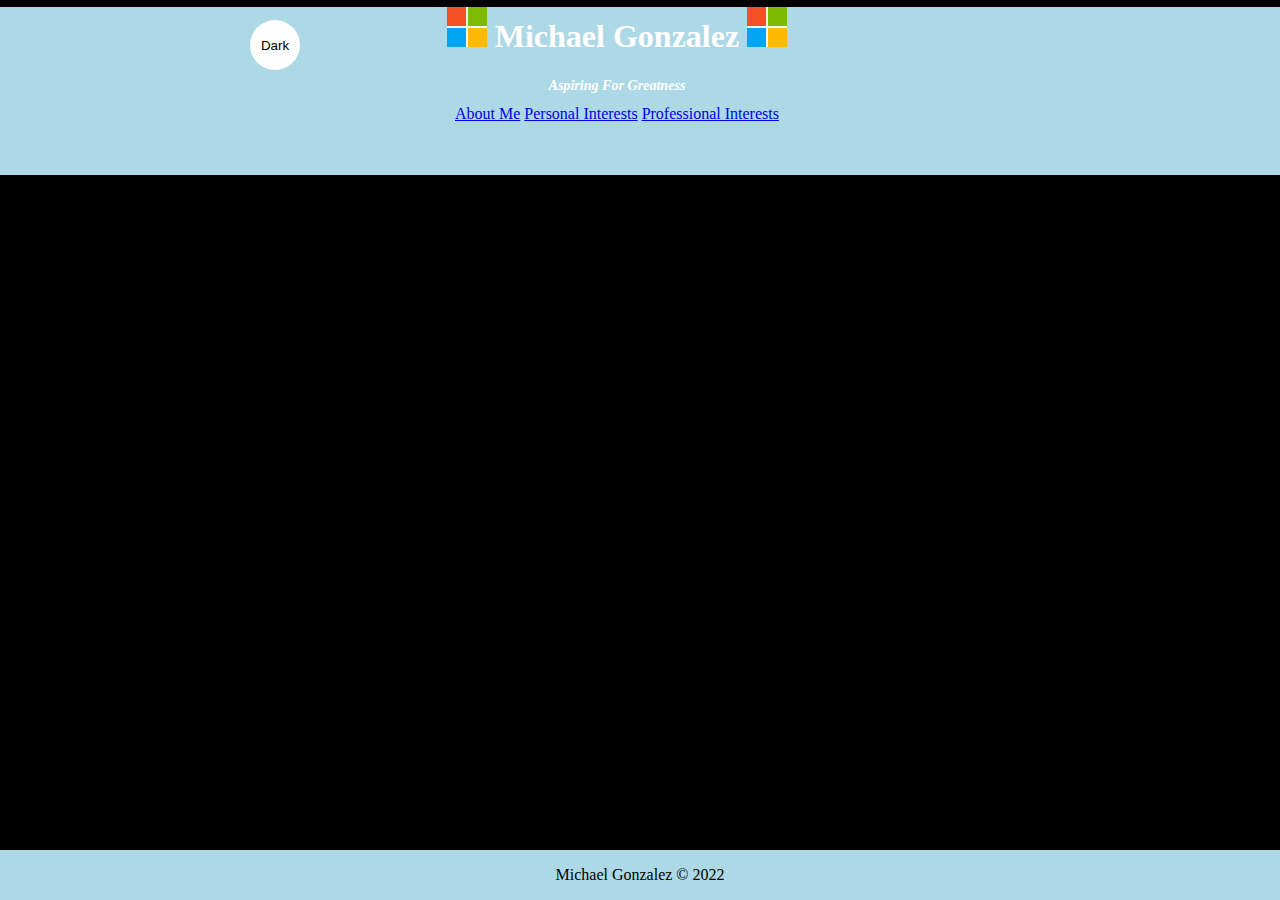
==== index.html @ bde08445 "Changed html file name" ====
<!DOCTYPE html>
<html lang="en">

<head>
    <title>Michael Gonzalez Website</title>
    <link rel="stylesheet" href="main.css">
    <meta charset="utf-8">
    <meta name="viewport" content="width=device-width, initial-scale=1">
</head>

<body>
    <header class="header">
        <h1 class="header-main">
            <div>
                <button class="btn">Dark</button>
            </div>

            <body class="dark-theme"></body>
            <img class="header-image"
                src="[data-uri]"
                alt="Microsoft2">
            Michael Gonzalez
            <img class="header-image"
                src="[data-uri]"
                alt="Microsoft1">
        </h1>
        <h2>Aspiring For Greatness</h2>
        <div>
            <a href="javascript:AboutMe()">About Me</a>
            <a href="javascript:PersonalInterest()">Personal Interests</a>
            <a href="javascript:ProfessionalInterest()">Professional Interests</a>
        </div>
    </header>

    <section id="about-me-section" class="hidden">
        <h2>About Me</h2>
        <p>My name is Michael and I like to code, I mainly enjoy C# but like to dwell in HTML, CSS and Javascript.</p>
        <h3>Display Switch</h3>
        <p id="msg">Display S..</p>
        <ul>
            <li class="list"> Add visual styles </li>
            <li class="list"> Add light and dark themes</li>
            <li> Enable switching the theme</li>
        </ul>
        <script src="app.js"></script>
        <noscript>You need to enable JavaScript to view the full site.</noscript>
    </section>
    <section id="personal-interest-section" class="hidden">
        <h2> Personal Interest</h2>
        <p>Some of my personal interests include coding and learning how to code, learning from friends is so
            beneficial
            and I am grateful for all opportunites.</p>
    </section>
    <section id="professional-interest-section" class="hidden">
        <h2> Professional Interest</h2>
        <p> Coding</p>
    </section>
    <footer>
        <p>Michael Gonzalez &#169; 2022 </p>
    </footer>
    <form>
    </form>
</body>

</html>
---- main.css ----
.header {
    background-color: lightblue;
    font-family: 'Times New Roman', Times, serif;
    text-align: center;
    margin-top: -1.1%;
    margin-right: -.4%;
    margin-left: -4%;
    padding-bottom: 4%;
}

.header h2 {
    font-style: italic;
    font-size: 1.1vw;
}

.hidden {
    display: none;
}

body {
    background-color: white;
    margin: 0px;
}

.header-image {
    width: 100%;
    max-width: 40px;
}

#about-me-section {
    height: 100px;
}

footer {
    display: flex;
    justify-content: center;
    text-align: center;
    color: black;
    background-color: lightblue;
    width: 100%;
    height: 50px;
    bottom: 0px;
    position: fixed;
}

:root {
    --white: #FFFFFF;
    --black: #000000;
}

body {
    background: var(--bg);
    color: var(--fontColor);
    font-family: 'Times New Roman', Times, serif;
}

ul {
    font-family: 'Times New Roman', Times, serif;
}

li {
    list-style: circle;
}

.list {
    list-style: square;
}

#msg {
    font-family: 'Courier New', Courier, monospace;
}

.light-theme {
    --bg: var(--white);
    --fontColor: var(--black);
    --btnBg: var(--black);
    --btnFontColor: var(--white);
}

.dark-theme {
    --bg: var(--black);
    --fontColor: var(--white);
    --btnBg: var(--white);
    --btnFontColor: var(--black);
}

.btn {
    position: absolute;
    top: 20px;
    left: 250px;
    height: 50px;
    width: 50px;
    border-radius: 50%;
    border: none;
    color: var(--btnFontColor);
    background-color: var(--btnBg);
}
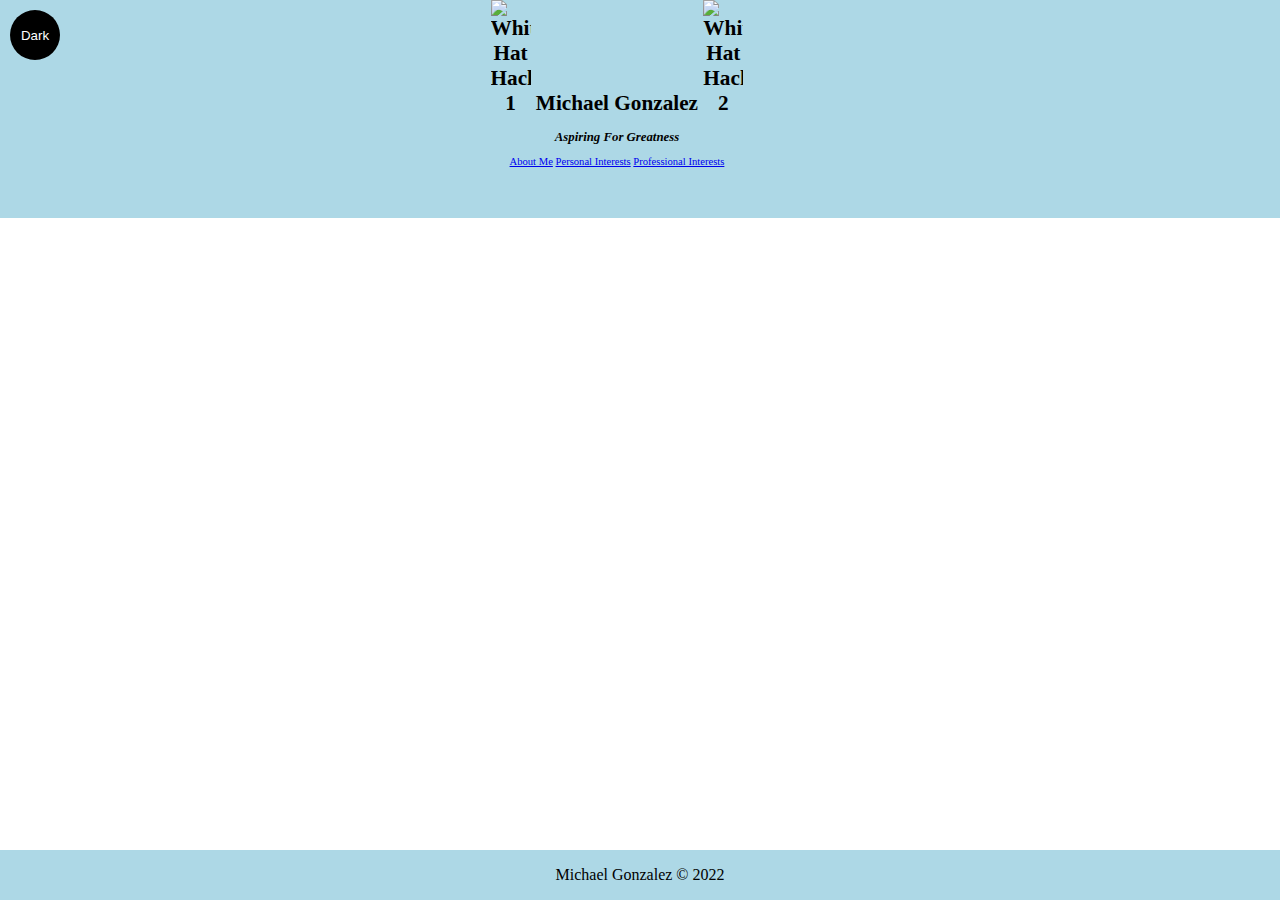
==== commit 37936f4b: "Changed Position of Light/Dark mode button" ====
--- a/index.html
+++ b/index.html
@@ -15,14 +15,12 @@
                 <button class="btn">Dark</button>
             </div>
 
-            <body class="dark-theme"></body>
-            <img class="header-image"
-                src="[data-uri]"
-                alt="Microsoft2">
+            <body class="light-theme"></body>
+            <img class="header-image" src="https://www.ecpi.edu/sites/default/files/whitehat.png"
+                alt="White Hat Hacker 1">
             Michael Gonzalez
-            <img class="header-image"
-                src="[data-uri]"
-                alt="Microsoft1">
+            <img class="header-image" src="https://www.ecpi.edu/sites/default/files/whitehat.png"
+                alt="White Hat Hacker 2">
         </h1>
         <h2>Aspiring For Greatness</h2>
         <div>
@@ -31,18 +29,16 @@
             <a href="javascript:ProfessionalInterest()">Professional Interests</a>
         </div>
     </header>
-
     <section id="about-me-section" class="hidden">
         <h2>About Me</h2>
         <p>My name is Michael and I like to code, I mainly enjoy C# but like to dwell in HTML, CSS and Javascript.</p>
-        <h3>Display Switch</h3>
-        <p id="msg">Display S..</p>
+        <h3>Hobbies</h3>
+        <p id="msg">Listed In Preference</p>
         <ul>
-            <li class="list"> Add visual styles </li>
-            <li class="list"> Add light and dark themes</li>
-            <li> Enable switching the theme</li>
+            <li class="list"> Family Time</li>
+            <li class="list"> Coding</li>
+            <li> Working Out</li>
         </ul>
-        <script src="app.js"></script>
         <noscript>You need to enable JavaScript to view the full site.</noscript>
     </section>
     <section id="personal-interest-section" class="hidden">
@@ -58,6 +54,7 @@
     <footer>
         <p>Michael Gonzalez &#169; 2022 </p>
     </footer>
+    <script src="app.js"></script>
     <form>
     </form>
 </body>
--- a/main.css
+++ b/main.css
@@ -1,16 +1,17 @@
 .header {
     background-color: lightblue;
     font-family: 'Times New Roman', Times, serif;
+    font-size: .83vw;
     text-align: center;
-    margin-top: -1.1%;
-    margin-right: -.4%;
-    margin-left: -4%;
-    padding-bottom: 4%;
+    margin-top: -1.1vw;
+    margin-right: -.4vw;
+    margin-left: -4vw;
+    padding-bottom: 4vw;
 }
 
 .header h2 {
     font-style: italic;
-    font-size: 1.1vw;
+    font-size: 1vw;
 }
 
 .hidden {
@@ -86,8 +87,8 @@
 
 .btn {
     position: absolute;
-    top: 20px;
-    left: 250px;
+    top: 10px;
+    left: 10px;
     height: 50px;
     width: 50px;
     border-radius: 50%;
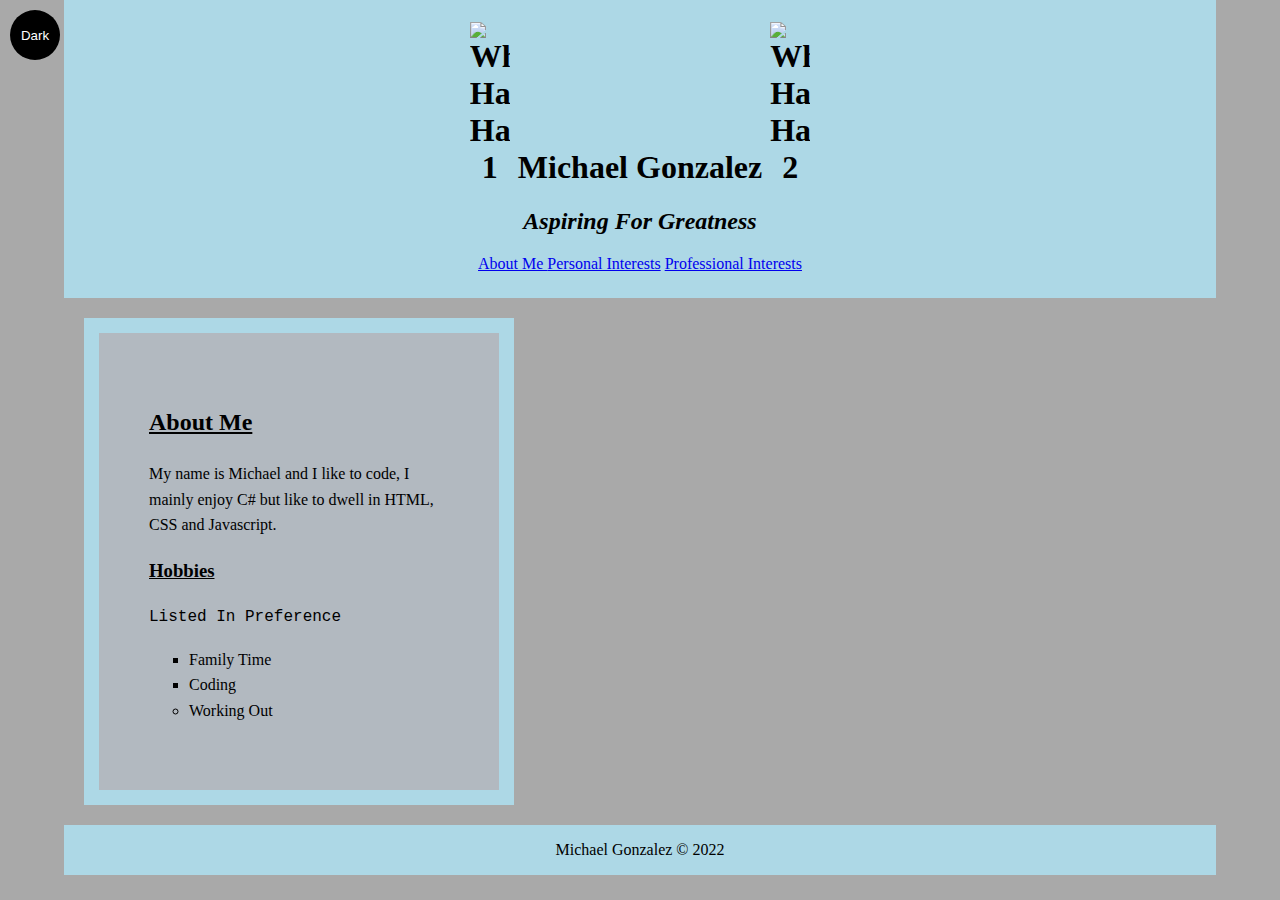
==== commit d241f57f: "Changes to styling" ====
--- a/index.html
+++ b/index.html
@@ -24,15 +24,17 @@
         </h1>
         <h2>Aspiring For Greatness</h2>
         <div>
-            <a href="javascript:AboutMe()">About Me</a>
+            <a href="javascript:AboutMe()">About Me </a>
             <a href="javascript:PersonalInterest()">Personal Interests</a>
             <a href="javascript:ProfessionalInterest()">Professional Interests</a>
         </div>
     </header>
-    <section id="about-me-section" class="hidden">
-        <h2>About Me</h2>
+    <section id="about-me-section" class="aboutme">
+        <!-- I applied inline styling please excuse this bad practice-->
+        <h2 style="text-decoration: underline;">About Me</h2>
         <p>My name is Michael and I like to code, I mainly enjoy C# but like to dwell in HTML, CSS and Javascript.</p>
-        <h3>Hobbies</h3>
+        <!-- I applied inline styling please excuse this bad practice-->
+        <h3 style="text-decoration: underline;">Hobbies</h3>
         <p id="msg">Listed In Preference</p>
         <ul>
             <li class="list"> Family Time</li>
@@ -42,17 +44,25 @@
         <noscript>You need to enable JavaScript to view the full site.</noscript>
     </section>
     <section id="personal-interest-section" class="hidden">
-        <h2> Personal Interest</h2>
-        <p>Some of my personal interests include coding and learning how to code, learning from friends is so
-            beneficial
-            and I am grateful for all opportunites.</p>
+        <!-- I applied inline styling please excuse this bad practice-->
+        <h2 style="text-decoration: underline;">Personal Interests</h2>
+        <p>Some of my personal interests include:
+        <ul>
+            <li class="list"> Coding</li>
+            <li class="list"> Learning how to code</li>
+            <li class="list">Learning from friends is so beneficial and I am grateful for all opportunites.</li>
+        </ul>
+        </p>
     </section>
     <section id="professional-interest-section" class="hidden">
-        <h2> Professional Interest</h2>
-        <p> Coding</p>
+        <!-- I applied inline styling please excuse this bad practice-->
+        <h2 style="text-decoration: underline;"> Professional Interest</h2>
+        <p> Coding</br> Learning New Frameworks</br> Continous Learning</br> Software Development/ Software Engineering
+            is my passion!
+        </p>
     </section>
     <footer>
-        <p>Michael Gonzalez &#169; 2022 </p>
+        <p> Michael Gonzalez &#169; 2022 </p>
     </footer>
     <script src="app.js"></script>
     <form>
--- a/main.css
+++ b/main.css
@@ -1,17 +1,13 @@
 .header {
     background-color: lightblue;
     font-family: 'Times New Roman', Times, serif;
-    font-size: .83vw;
     text-align: center;
-    margin-top: -1.1vw;
-    margin-right: -.4vw;
-    margin-left: -4vw;
-    padding-bottom: 4vw;
+    padding-bottom: 25px;
+    padding-top: 1px;
 }
 
 .header h2 {
     font-style: italic;
-    font-size: 1vw;
 }
 
 .hidden {
@@ -21,6 +17,8 @@
 body {
     background-color: white;
     margin: 0px;
+    padding-left: 5vw;
+    padding-right: 5vw;
 }
 
 .header-image {
@@ -28,8 +26,9 @@
     max-width: 40px;
 }
 
-#about-me-section {
-    height: 100px;
+section {
+    background-color: white;
+    padding: 50px
 }
 
 footer {
@@ -40,12 +39,11 @@
     background-color: lightblue;
     width: 100%;
     height: 50px;
-    bottom: 0px;
-    position: fixed;
 }
 
 :root {
-    --white: #FFFFFF;
+    --white: white;
+    --gray: darkgray;
     --black: #000000;
 }
 
@@ -53,6 +51,33 @@
     background: var(--bg);
     color: var(--fontColor);
     font-family: 'Times New Roman', Times, serif;
+}
+
+.aboutme {
+    background-color: rgb(178, 185, 192);
+    width: 300px;
+    border: 15px solid lightblue;
+    padding: 50px;
+    margin: 20px;
+    line-height: 1.6;
+}
+
+#personal-interest-section {
+    background-color: rgb(178, 185, 192);
+    width: 300px;
+    border: 15px solid lightblue;
+    padding: 50px;
+    margin: 20px;
+    line-height: 1.6;
+}
+
+#professional-interest-section {
+    background-color: rgb(178, 185, 192);
+    width: 300px;
+    border: 15px solid lightblue;
+    padding: 50px;
+    margin: 20px;
+    line-height: 1.6;
 }
 
 ul {
@@ -72,7 +97,7 @@
 }
 
 .light-theme {
-    --bg: var(--white);
+    --bg: var(--gray);
     --fontColor: var(--black);
     --btnBg: var(--black);
     --btnFontColor: var(--white);
@@ -80,7 +105,7 @@
 
 .dark-theme {
     --bg: var(--black);
-    --fontColor: var(--white);
+    --fontColor: var(--black);
     --btnBg: var(--white);
     --btnFontColor: var(--black);
 }
@@ -95,4 +120,12 @@
     border: none;
     color: var(--btnFontColor);
     background-color: var(--btnBg);
+}
+
+@media only screen and (max-width: 600px) {
+    .btn {
+        position: absolute;
+        bottom: 10px;
+        top: inherit;
+    }
 }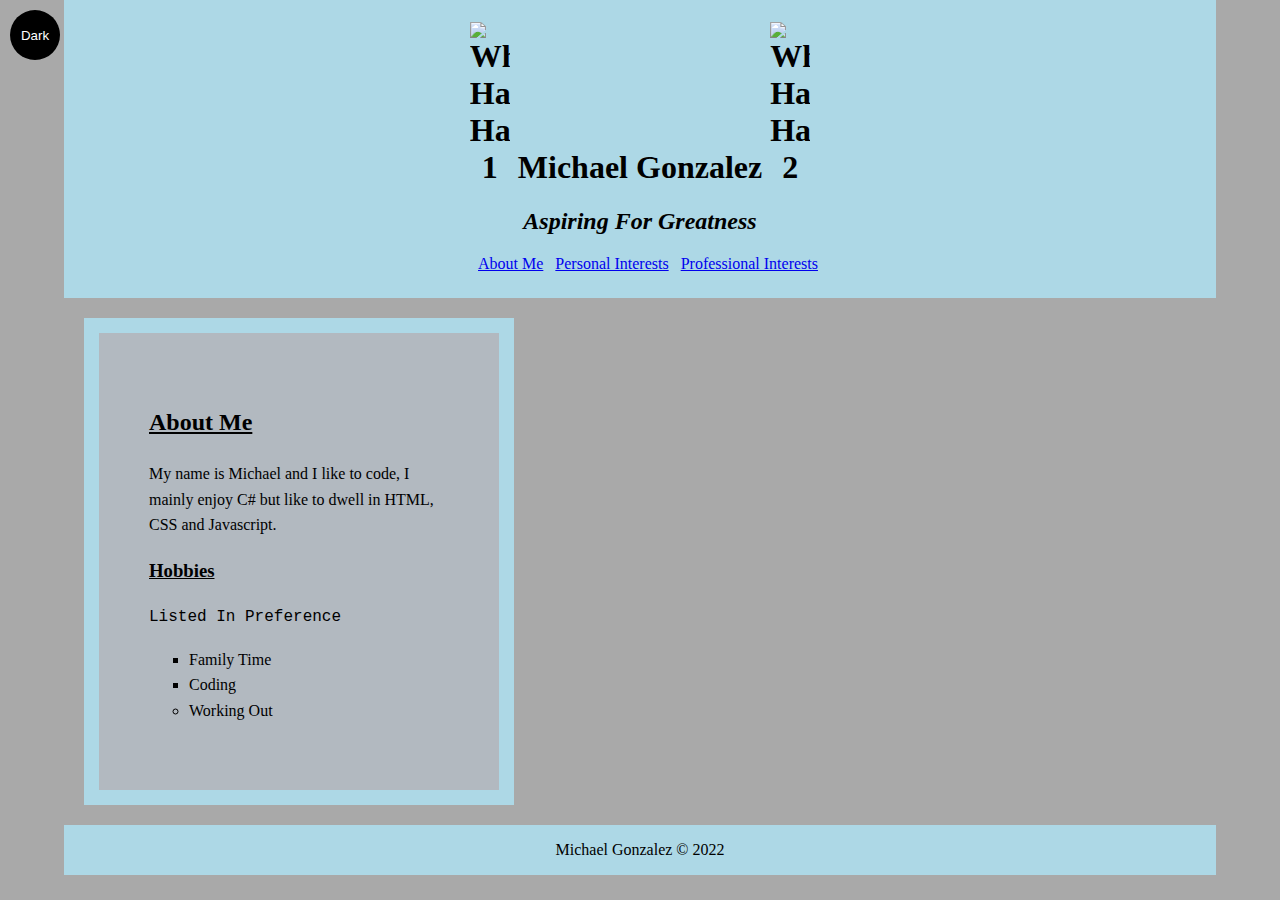
==== commit 90177a76: "Adjusted box sizing" ====
--- a/index.html
+++ b/index.html
@@ -24,9 +24,9 @@
         </h1>
         <h2>Aspiring For Greatness</h2>
         <div>
-            <a href="javascript:AboutMe()">About Me </a>
-            <a href="javascript:PersonalInterest()">Personal Interests</a>
-            <a href="javascript:ProfessionalInterest()">Professional Interests</a>
+            &nbsp;&nbsp;&nbsp;&nbsp;<a href="javascript:AboutMe()">About Me</a> &nbsp;
+            <a href="javascript:PersonalInterest()">Personal Interests</a> &nbsp;
+            <a href="javascript:ProfessionalInterest()">Professional Interests</a> </br>
         </div>
     </header>
     <section id="about-me-section" class="aboutme">
--- a/main.css
+++ b/main.css
@@ -55,7 +55,7 @@
 
 .aboutme {
     background-color: rgb(178, 185, 192);
-    width: 300px;
+    max-width: 300px;
     border: 15px solid lightblue;
     padding: 50px;
     margin: 20px;
@@ -64,7 +64,7 @@
 
 #personal-interest-section {
     background-color: rgb(178, 185, 192);
-    width: 300px;
+    max-width: 300px;
     border: 15px solid lightblue;
     padding: 50px;
     margin: 20px;
@@ -73,7 +73,7 @@
 
 #professional-interest-section {
     background-color: rgb(178, 185, 192);
-    width: 300px;
+    max-width: 300px;
     border: 15px solid lightblue;
     padding: 50px;
     margin: 20px;
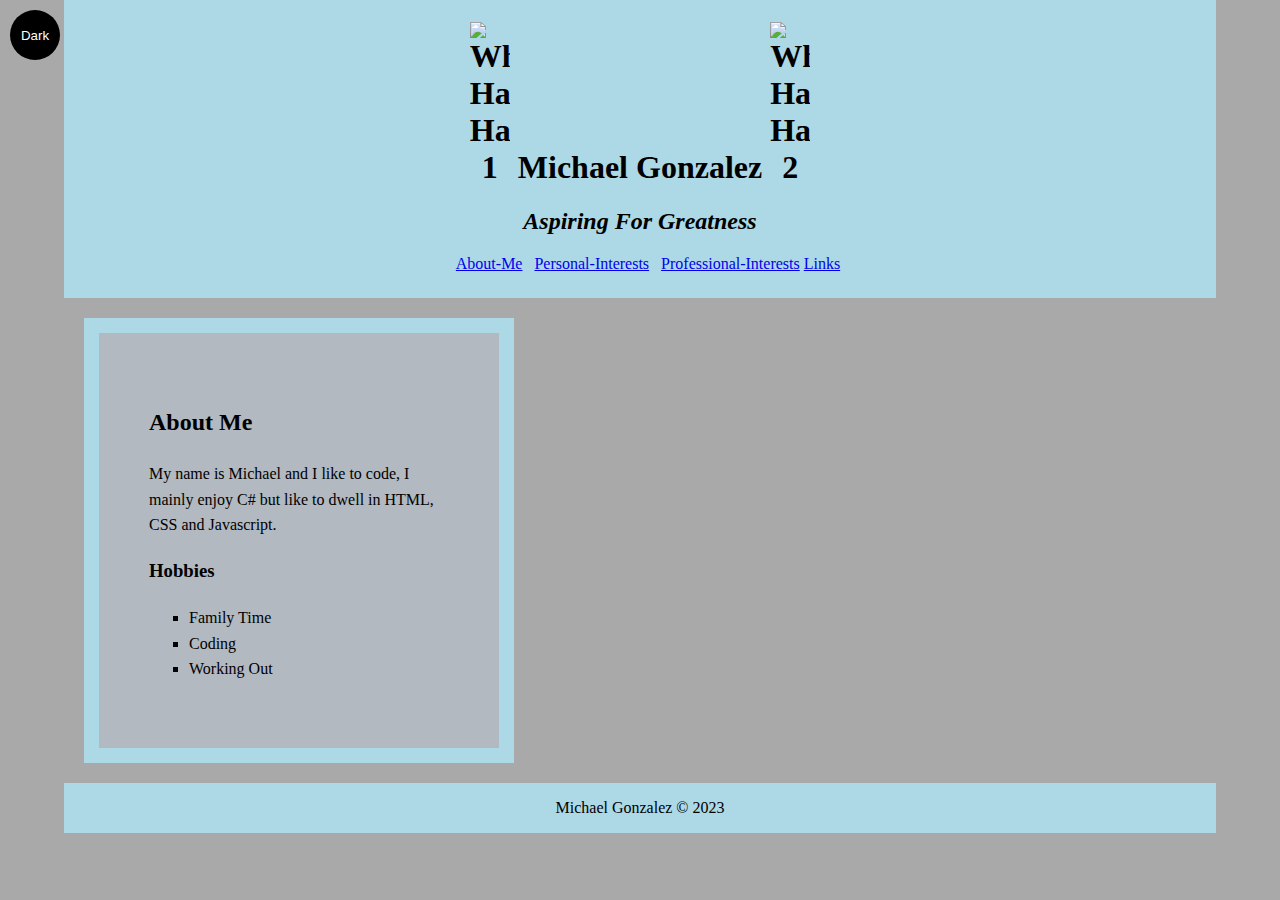
==== commit ea05b5bb: "Update" ====
--- a/index.html
+++ b/index.html
@@ -23,46 +23,62 @@
                 alt="White Hat Hacker 2">
         </h1>
         <h2>Aspiring For Greatness</h2>
-        <div>
-            &nbsp;&nbsp;&nbsp;&nbsp;<a href="javascript:AboutMe()">About Me</a> &nbsp;
-            <a href="javascript:PersonalInterest()">Personal Interests</a> &nbsp;
-            <a href="javascript:ProfessionalInterest()">Professional Interests</a> </br>
+        <div class="myDiv">
+            &nbsp;&nbsp;&nbsp;&nbsp;<a href="javascript:AboutMe()">About-Me</a> &nbsp;
+            <a href="javascript:PersonalInterest()">Personal-Interests</a> &nbsp;
+            <a href="javascript:ProfessionalInterest()">Professional-Interests</a>
+            <a href="javascript:Links()">Links</a>
         </div>
     </header>
     <section id="about-me-section" class="aboutme">
-        <!-- I applied inline styling please excuse this bad practice-->
-        <h2 style="text-decoration: underline;">About Me</h2>
-        <p>My name is Michael and I like to code, I mainly enjoy C# but like to dwell in HTML, CSS and Javascript.</p>
-        <!-- I applied inline styling please excuse this bad practice-->
-        <h3 style="text-decoration: underline;">Hobbies</h3>
-        <p id="msg">Listed In Preference</p>
+        <h2>About Me</h2>
+        <p>My name is Michael and I like to code, I mainly enjoy C# but like to dwell in HTML, CSS and Javascript.
+        </p>
+        <h3>Hobbies</h3>
         <ul>
             <li class="list"> Family Time</li>
             <li class="list"> Coding</li>
-            <li> Working Out</li>
+            <li class="list"> Working Out</li>
         </ul>
         <noscript>You need to enable JavaScript to view the full site.</noscript>
+
     </section>
     <section id="personal-interest-section" class="hidden">
-        <!-- I applied inline styling please excuse this bad practice-->
-        <h2 style="text-decoration: underline;">Personal Interests</h2>
+
+        <h2>Personal Interests</h2>
         <p>Some of my personal interests include:
         <ul>
             <li class="list"> Coding</li>
             <li class="list"> Learning how to code</li>
-            <li class="list">Learning from friends is so beneficial and I am grateful for all opportunites.</li>
+            <li class="list">Grateful for the opportunities to learn.</li>
         </ul>
         </p>
     </section>
     <section id="professional-interest-section" class="hidden">
-        <!-- I applied inline styling please excuse this bad practice-->
-        <h2 style="text-decoration: underline;"> Professional Interest</h2>
-        <p> Coding</br> Learning New Frameworks</br> Continous Learning</br> Software Development/ Software Engineering
-            is my passion!
+
+        <h2>Professional Interest</h2>
+        <p>
+        <ol>
+            <li>Code</li>
+            <li> Learning New Frameworks</li>
+            <li>Continous Learning</li>
+            <li> Software Engineer</li>
+        </ol>
+        </p>
+    </section>
+    <section id="links-section" class="hidden">
+        <h2 style="text-decoration: underline;">Links</h2>
+        <p>
+        <ol>
+            <li><a href="https://www.linkedin.com/in/michael-j-gonzalez-mjg/" target="_blank">Linked In</a></li>
+            <li><a href="https://github.com/MichaelJGonzalez?tab=repositories" target="_blank">GitHub</a></li>
+            <img src="https://lh3.googleusercontent.com/[base64]w1469-h977-no?authuser=0"
+                alt="Picture" style="width:200px;height:200px;">
+        </ol>
         </p>
     </section>
     <footer>
-        <p> Michael Gonzalez &#169; 2022 </p>
+        <p> Michael Gonzalez &#169; 2023 </p>
     </footer>
     <script src="app.js"></script>
     <form>
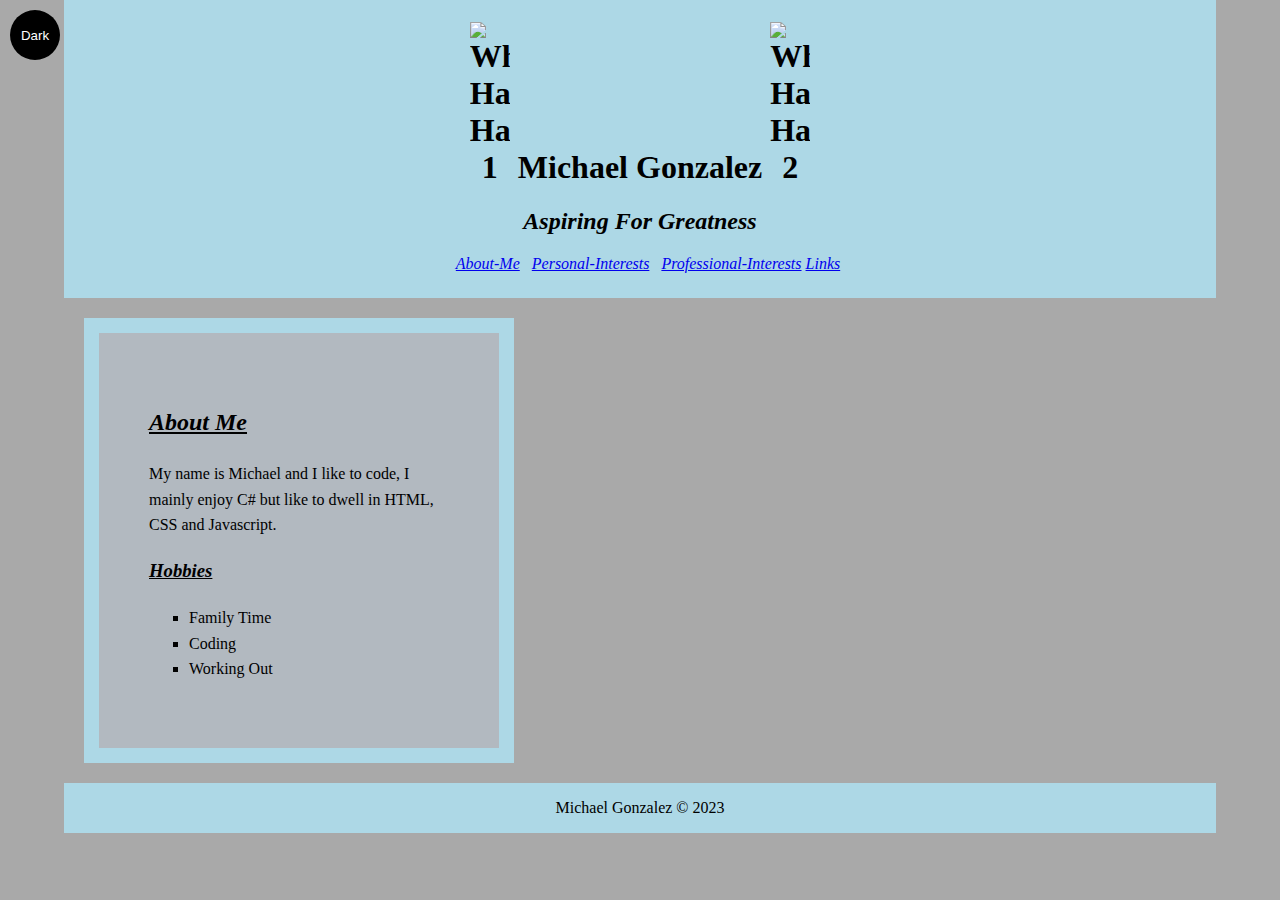
==== commit ebd3e625: "Update" ====
--- a/index.html
+++ b/index.html
@@ -72,8 +72,7 @@
         <ol>
             <li><a href="https://www.linkedin.com/in/michael-j-gonzalez-mjg/" target="_blank">Linked In</a></li>
             <li><a href="https://github.com/MichaelJGonzalez?tab=repositories" target="_blank">GitHub</a></li>
-            <img src="https://lh3.googleusercontent.com/[base64]w1469-h977-no?authuser=0"
-                alt="Picture" style="width:200px;height:200px;">
+            <img src="./images/CP 6-6-17-22 Warrior Scholars Project 210.JPG" alt="Picture" class="responsive">
         </ol>
         </p>
     </section>
--- a/main.css
+++ b/main.css
@@ -7,6 +7,31 @@
 }
 
 .header h2 {
+    font-style: italic;
+}
+
+#about-me-section h2,
+h3 {
+    font-style: italic;
+    text-decoration: underline;
+}
+
+#personal-interest-section h2 {
+    font-style: italic;
+    text-decoration: underline;
+}
+
+#professional-interest-section h2 {
+    font-style: italic;
+    text-decoration: underline;
+}
+
+#links-section h2 {
+    font-style: italic;
+    text-decoration: underline;
+}
+
+.myDiv {
     font-style: italic;
 }
 
@@ -60,6 +85,14 @@
     padding: 50px;
     margin: 20px;
     line-height: 1.6;
+
+}
+
+.responsive {
+    width: 250px;
+    height: 250px;
+    width: 100%;
+    height: auto;
 }
 
 #personal-interest-section {
@@ -72,6 +105,15 @@
 }
 
 #professional-interest-section {
+    background-color: rgb(178, 185, 192);
+    max-width: 300px;
+    border: 15px solid lightblue;
+    padding: 50px;
+    margin: 20px;
+    line-height: 1.6;
+}
+
+#links-section {
     background-color: rgb(178, 185, 192);
     max-width: 300px;
     border: 15px solid lightblue;
